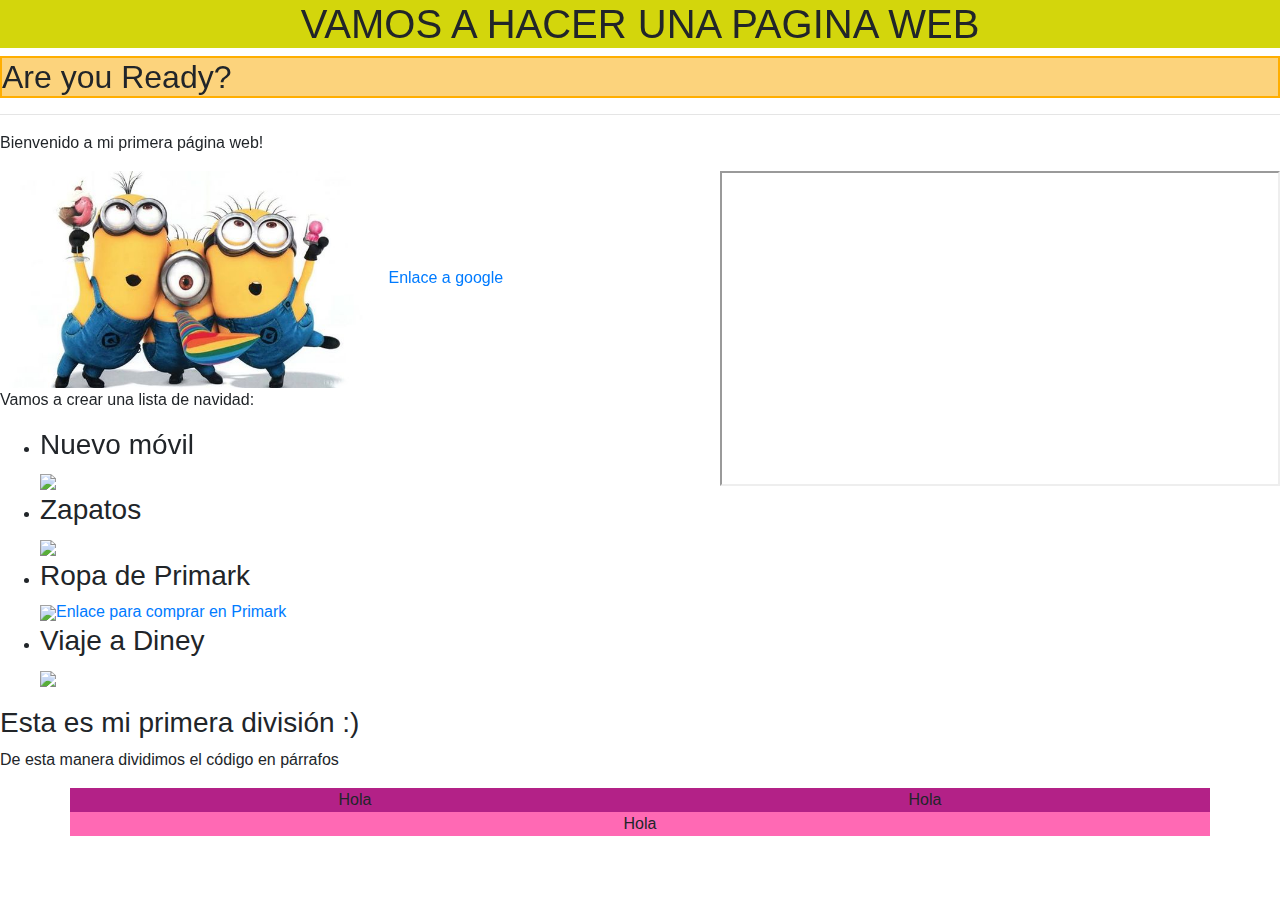
==== index.html @ 6cc50942 "Initial commit" ====
<!doctype html>
<html lang="es">
<head>
    <meta charset="UTF-8">
    <meta name="viewport" content="width=device-width, initial-scale=1, shrink-to-fit=no">
    <meta http-equiv="X-UA-Compatible" content="ie=edge">
    <title>Code Like a Girl - Madrid 2019</title>
    <link rel="stylesheet" type="text/css" href="css/styles.css">
    <link rel="stylesheet" href="https://stackpath.bootstrapcdn.com/bootstrap/4.4.1/css/bootstrap.min.css" integrity="sha384-Vkoo8x4CGsO3+Hhxv8T/Q5PaXtkKtu6ug5TOeNV6gBiFeWPGFN9MuhOf23Q9Ifjh" crossorigin="anonymous">

</head>
<body>
    <h1>VAMOS A HACER UNA PAGINA WEB</h1>
    <h2 class="subtitulo">Are you Ready?</h2>
    <hr>
    <p>Bienvenido a mi primera página web!</p>

    <img src="img\minions.jpg"width="30%"><iframe id="video_derecha" width="560" height="315" src="https://www.youtube.com/embed/U1YOjHFOq9Q?autoplay=1&mute=1"></iframe>

    <a href="https:\\www.google.com">Enlace a google</a>

    <p>Vamos a crear una lista de navidad:</p>

    <ul>
        <li><h3>Nuevo móvil</h3><img src="https://us.123rf.com/450wm/sabelskaya/sabelskaya1706/sabelskaya170600159/79814634-funky-tel%C3%A9fono-m%C3%B3vil-de-dibujos-animados-personaje-de-tel%C3%A9fono-inteligente-en-gafas-de-sol-ilustraci%C3%B3n-vectori.jpg?ver=6"width="15%"></li>
        <li><h3>Zapatos</h3><img src="https://img.vixdata.io/pd/jpg-large/es/sites/default/files/imj/imujer/t/tipos-de-zapatos-planos3.jpg"width="15%"></li>
        <li><h3>Ropa de Primark</h3></li>
        <img src="http://www.robatendencias.com/wp-content/uploads/2014/03/nueva-ropa-de-primark.jpg"width="15%"><a href="https://www.primark.com/es"target="_blank">Enlace para comprar en Primark</a>
        <li><h3>Viaje a Diney</h3><img src="https://media2.giphy.com/media/x28cIQSn19Tbi/giphy.gif"width="15%"></li>
    </ul>

    <div>
        <h3>Esta es mi primera división :)</h3>
        <p>De esta manera dividimos el código en párrafos</p>
    </div>

    <div class="container">
        <div class="row">
            <div class="col-md-6">Hola</div>
            <div class="col-md-6">Hola</div>
            <div class="col-md-12">Hola</div>
        </div>
    </div>

    <script src="https://code.jquery.com/jquery-3.4.1.slim.min.js" integrity="sha384-J6qa4849blE2+poT4WnyKhv5vZF5SrPo0iEjwBvKU7imGFAV0wwj1yYfoRSJoZ+n" crossorigin="anonymous"></script>
    <script src="https://cdn.jsdelivr.net/npm/popper.js@1.16.0/dist/umd/popper.min.js" integrity="sha384-Q6E9RHvbIyZFJoft+2mJbHaEWldlvI9IOYy5n3zV9zzTtmI3UksdQRVvoxMfooAo" crossorigin="anonymous"></script>
    <script src="https://stackpath.bootstrapcdn.com/bootstrap/4.4.1/js/bootstrap.min.js" integrity="sha384-wfSDF2E50Y2D1uUdj0O3uMBJnjuUD4Ih7YwaYd1iqfktj0Uod8GCExl3Og8ifwB6" crossorigin="anonymous"></script>
</body>
</html>
---- css/styles.css ----
h1 {
    text-align: center;
    background-color: #d3d60c;
}

.subtitulo {
    border: solid 2px;
    border-color: rgb(255, 174, 0);
    font-family: Verdana, Geneva, Tahoma, sans-serif;
    background-color: rgb(252, 211, 124);
}

#video_derecha {
    float: right;
}

.col-md-6 {
    text-align: center;
    background-color: rgb(179, 33, 135);
}

.col-md-12 {
    text-align: center;
    background-color: hotpink;
}
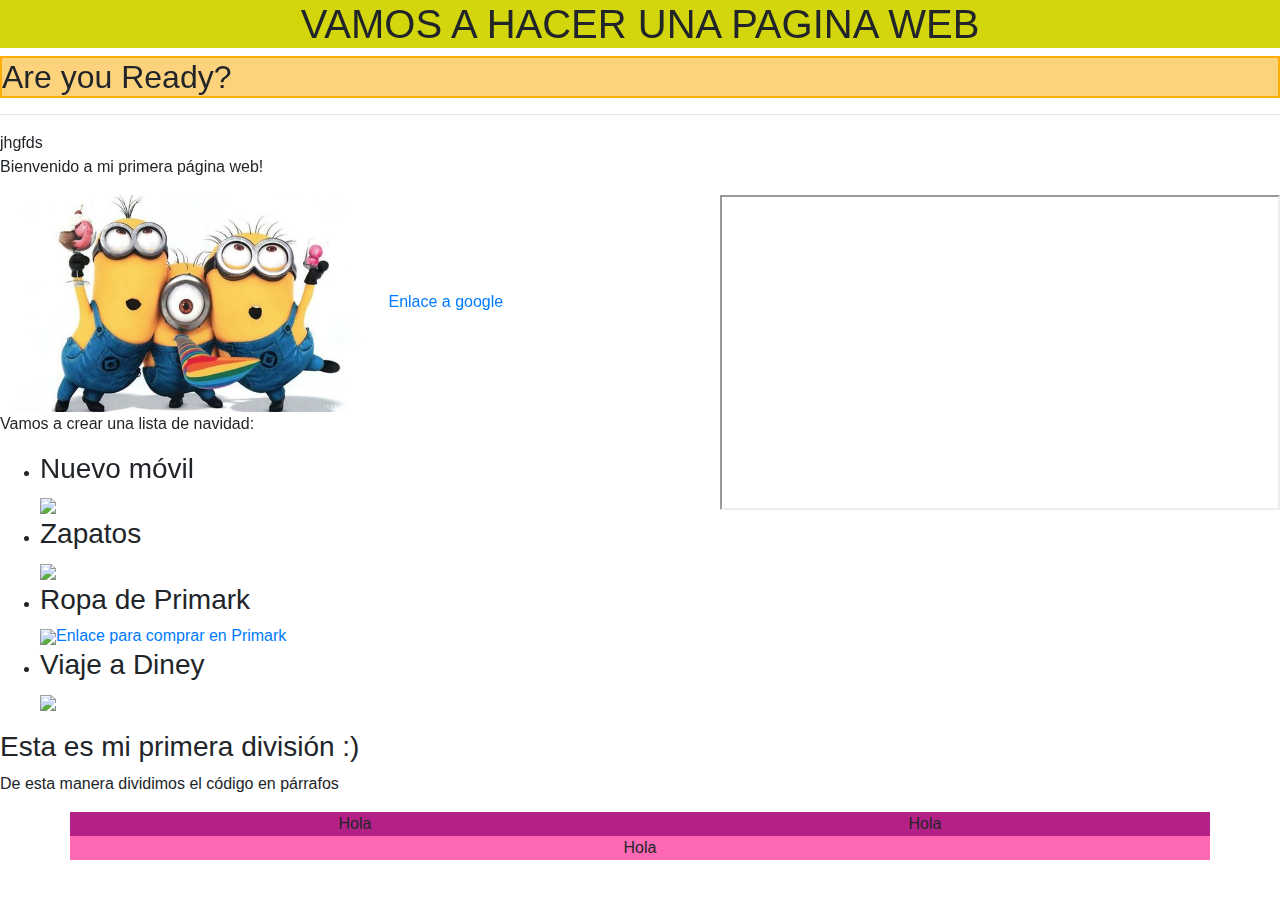
==== commit 0f083b73: "Update index.html" ====
--- a/index.html
+++ b/index.html
@@ -12,7 +12,7 @@
 <body>
     <h1>VAMOS A HACER UNA PAGINA WEB</h1>
     <h2 class="subtitulo">Are you Ready?</h2>
-    <hr>
+    <hr>jhgfds
     <p>Bienvenido a mi primera página web!</p>
 
     <img src="img\minions.jpg"width="30%"><iframe id="video_derecha" width="560" height="315" src="https://www.youtube.com/embed/U1YOjHFOq9Q?autoplay=1&mute=1"></iframe>
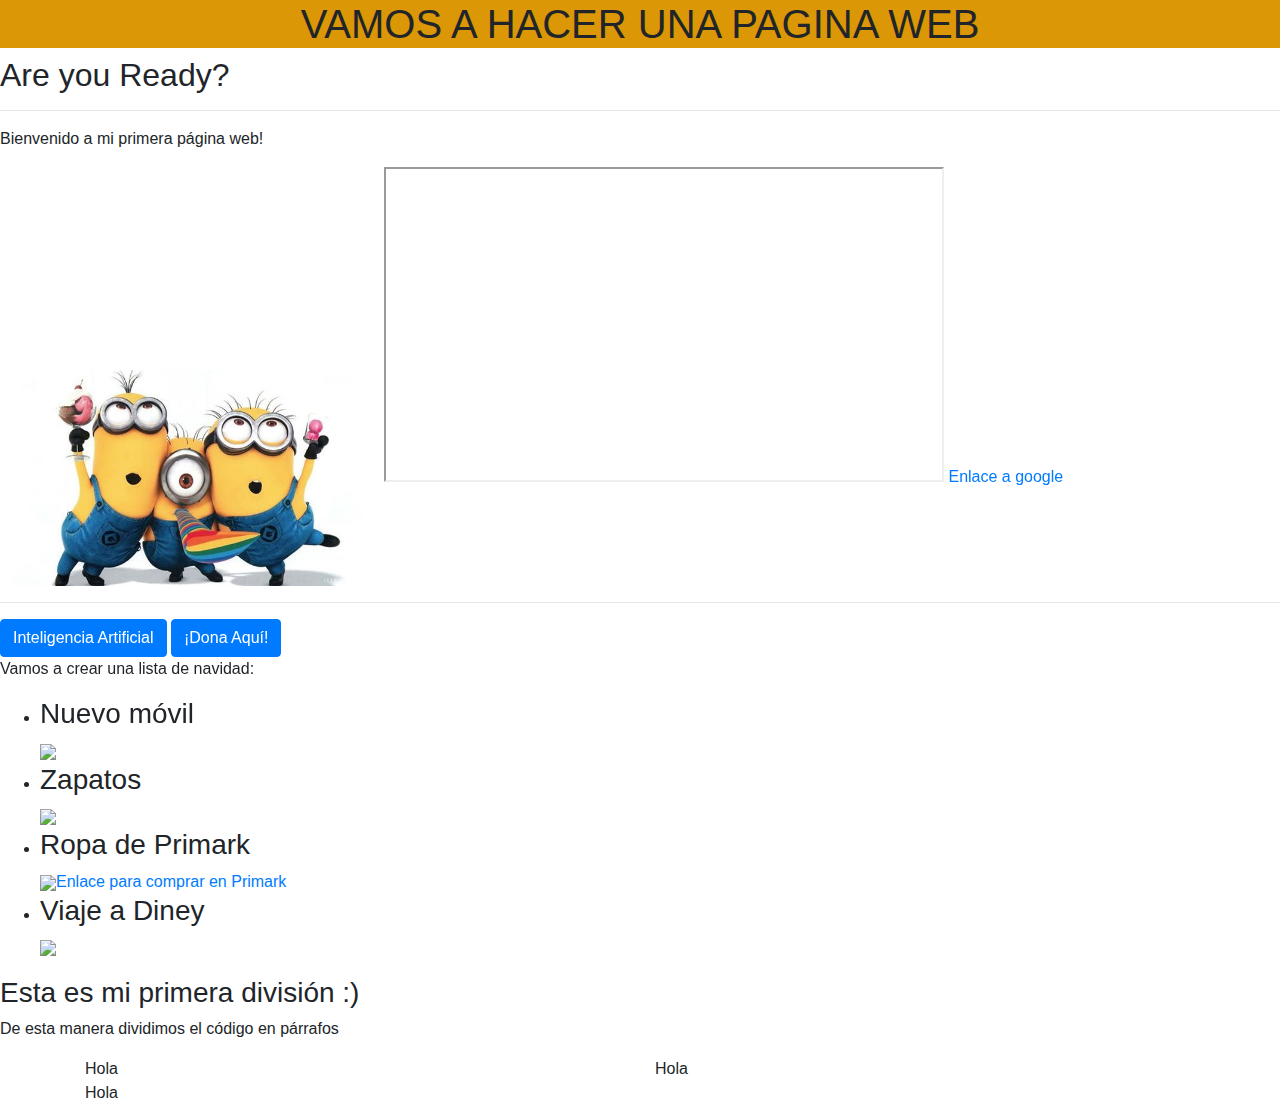
==== commit e5c192c9: "Initial commit" ====
--- a/index.html
+++ b/index.html
@@ -12,12 +12,18 @@
 <body>
     <h1>VAMOS A HACER UNA PAGINA WEB</h1>
     <h2 class="subtitulo">Are you Ready?</h2>
-    <hr>jhgfds
+    <hr>
     <p>Bienvenido a mi primera página web!</p>
 
     <img src="img\minions.jpg"width="30%"><iframe id="video_derecha" width="560" height="315" src="https://www.youtube.com/embed/U1YOjHFOq9Q?autoplay=1&mute=1"></iframe>
 
     <a href="https:\\www.google.com">Enlace a google</a>
+    <hr>
+    <div>
+        <button type="button" class="btn btn-primary">Inteligencia Artificial</button>
+        <button type="button" class="btn btn-primary">¡Dona Aquí!</button>
+    </div>
+    
 
     <p>Vamos a crear una lista de navidad:</p>
 
--- a/css/styles.css
+++ b/css/styles.css
@@ -1,7 +1,6 @@
 h1 {
     text-align: center;
-    background-color: #d3d60c;
-}
+    background-color: #db9705;
 
 .subtitulo {
     border: solid 2px;
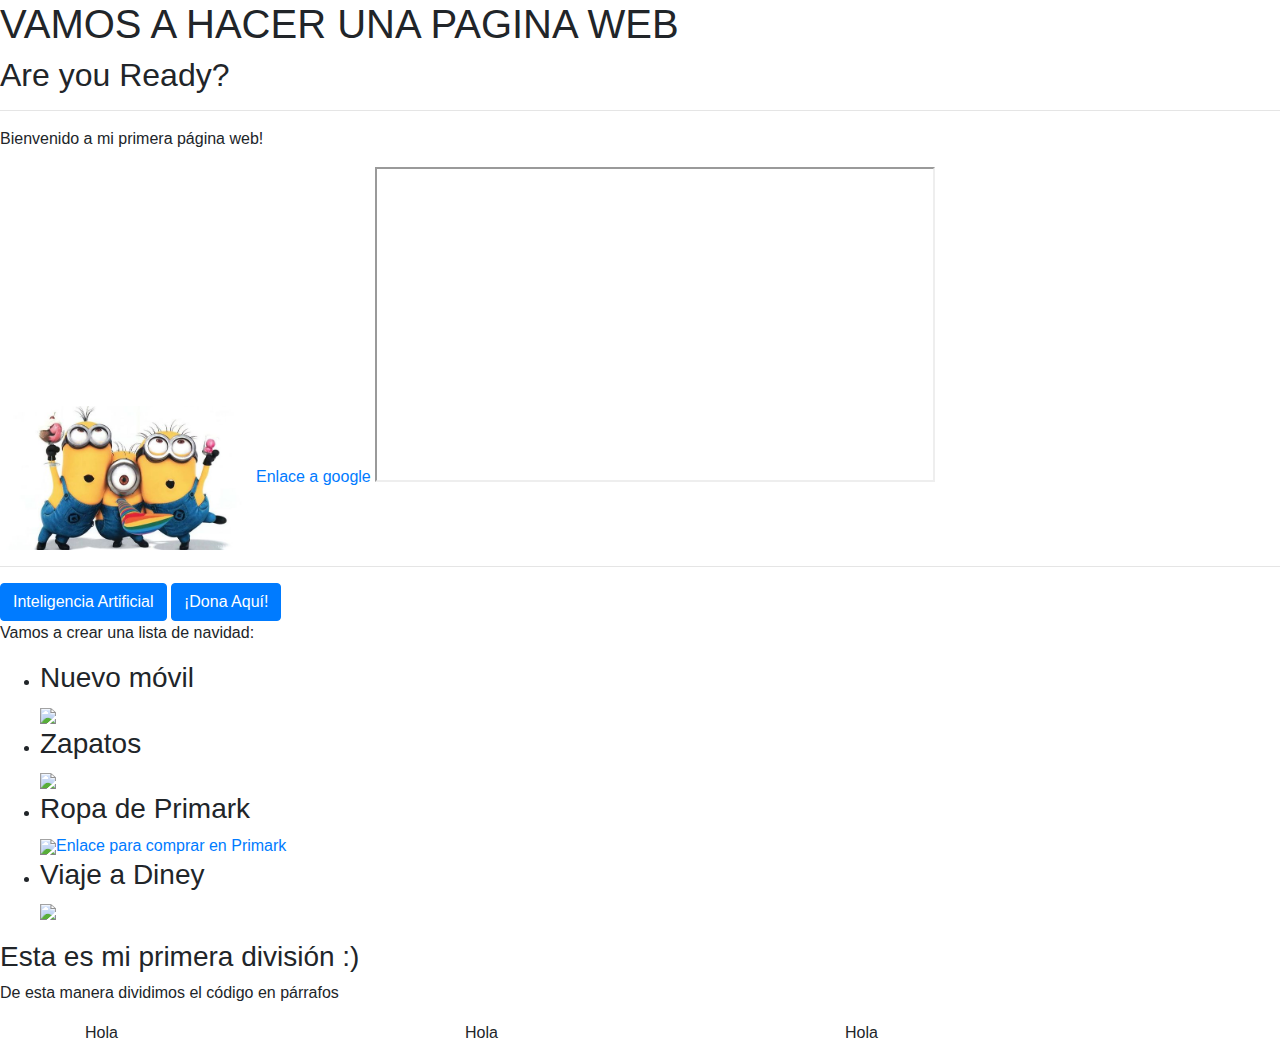
==== commit 2b87cb9a: "Initial commit" ====
--- a/index.html
+++ b/index.html
@@ -15,9 +15,9 @@
     <hr>
     <p>Bienvenido a mi primera página web!</p>
 
-    <img src="img\minions.jpg"width="30%"><iframe id="video_derecha" width="560" height="315" src="https://www.youtube.com/embed/U1YOjHFOq9Q?autoplay=1&mute=1"></iframe>
+    <img src="img\minions.jpg"width="20%"><a href="https:\\www.google.com">Enlace a google</a>
+    <iframe id="video_derecha" width="560" height="315" src="https://www.youtube.com/embed/U1YOjHFOq9Q?autoplay=1&mute=1"></iframe>
 
-    <a href="https:\\www.google.com">Enlace a google</a>
     <hr>
     <div>
         <button type="button" class="btn btn-primary">Inteligencia Artificial</button>
@@ -42,9 +42,9 @@
 
     <div class="container">
         <div class="row">
-            <div class="col-md-6">Hola</div>
-            <div class="col-md-6">Hola</div>
-            <div class="col-md-12">Hola</div>
+            <div class="col-md-4">Hola</div>
+            <div class="col-md-4">Hola</div>
+            <div class="col-md-4">Hola</div>
         </div>
     </div>
 
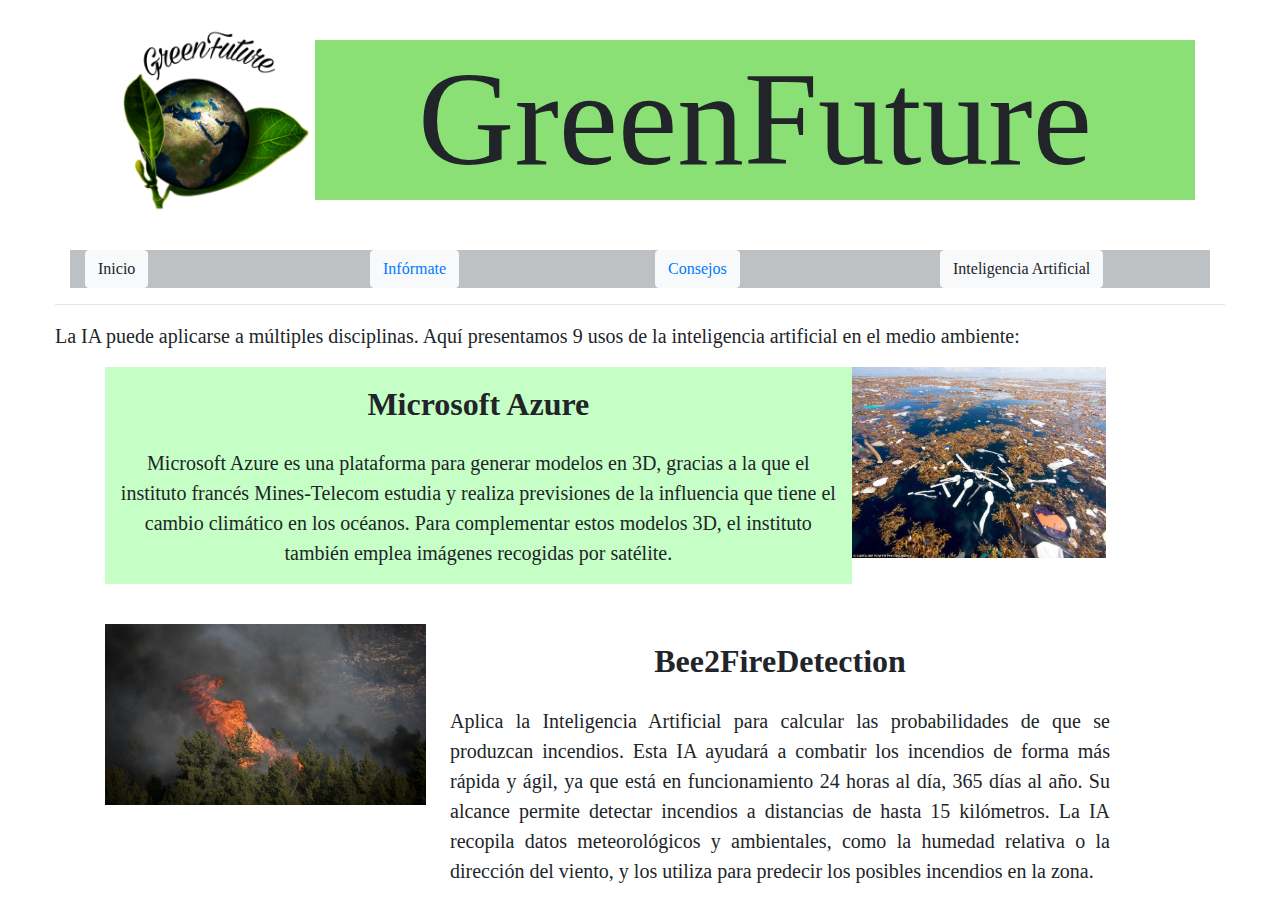
==== commit 727d9a9b: "initial commit" ====
--- a/index.html
+++ b/index.html
@@ -1,55 +1,67 @@
-<!doctype html>
+<!DOCTYPE html>
 <html lang="es">
 <head>
     <meta charset="UTF-8">
-    <meta name="viewport" content="width=device-width, initial-scale=1, shrink-to-fit=no">
+    <meta name="viewport" content="width=device-width, initial-scale=1.0">
     <meta http-equiv="X-UA-Compatible" content="ie=edge">
-    <title>Code Like a Girl - Madrid 2019</title>
-    <link rel="stylesheet" type="text/css" href="css/styles.css">
+    <title>Inteligencia Artificial</title>
     <link rel="stylesheet" href="https://stackpath.bootstrapcdn.com/bootstrap/4.4.1/css/bootstrap.min.css" integrity="sha384-Vkoo8x4CGsO3+Hhxv8T/Q5PaXtkKtu6ug5TOeNV6gBiFeWPGFN9MuhOf23Q9Ifjh" crossorigin="anonymous">
-
+    <link rel="stylesheet" type="text/css" href="css/styles2.css">
 </head>
 <body>
-    <h1>VAMOS A HACER UNA PAGINA WEB</h1>
-    <h2 class="subtitulo">Are you Ready?</h2>
+    <div class="container">
+        <div class="row">
+            <div class="col-md-2"><img src="img\PicsArt_12-26-03.06.12.png" width="250px" height="250px"></div>
+            <div class="col-md-10"><h1>GreenFuture</h1></div>
+            
+        </div>
+    </div>
+    <div class="container">
+            <div class="row">
+            <div id="cuadros" class="col-md"><button type="button" class="btn btn-light">Inicio</button></div>
+            <div id="cuadros" class="col-md"><button type="button" class="btn btn-light"> <a href="./info.html">Infórmate </a></button></div>
+            
+            <div id="cuadros" class="col-md"><button type="button" class="btn btn-light"> <a href=consejos.html>Consejos </a></button></div>
+                
+            <div id="cuadros" class="col-md"><button type="button" class="btn btn-light">Inteligencia Artificial</button></div>
+                    
+        </div>
+    </div>
     <hr>
-    <p>Bienvenido a mi primera página web!</p>
-
-    <img src="img\minions.jpg"width="20%"><a href="https:\\www.google.com">Enlace a google</a>
-    <iframe id="video_derecha" width="560" height="315" src="https://www.youtube.com/embed/U1YOjHFOq9Q?autoplay=1&mute=1"></iframe>
-
-    <hr>
-    <div>
-        <button type="button" class="btn btn-primary">Inteligencia Artificial</button>
-        <button type="button" class="btn btn-primary">¡Dona Aquí!</button>
-    </div>
-    
-
-    <p>Vamos a crear una lista de navidad:</p>
-
-    <ul>
-        <li><h3>Nuevo móvil</h3><img src="https://us.123rf.com/450wm/sabelskaya/sabelskaya1706/sabelskaya170600159/79814634-funky-tel%C3%A9fono-m%C3%B3vil-de-dibujos-animados-personaje-de-tel%C3%A9fono-inteligente-en-gafas-de-sol-ilustraci%C3%B3n-vectori.jpg?ver=6"width="15%"></li>
-        <li><h3>Zapatos</h3><img src="https://img.vixdata.io/pd/jpg-large/es/sites/default/files/imj/imujer/t/tipos-de-zapatos-planos3.jpg"width="15%"></li>
-        <li><h3>Ropa de Primark</h3></li>
-        <img src="http://www.robatendencias.com/wp-content/uploads/2014/03/nueva-ropa-de-primark.jpg"width="15%"><a href="https://www.primark.com/es"target="_blank">Enlace para comprar en Primark</a>
-        <li><h3>Viaje a Diney</h3><img src="https://media2.giphy.com/media/x28cIQSn19Tbi/giphy.gif"width="15%"></li>
-    </ul>
+    <div><p class="parrafo1">La IA puede aplicarse a múltiples disciplinas. Aquí presentamos 9 usos de la inteligencia artificial en el medio ambiente:</p></div>
 
     <div>
-        <h3>Esta es mi primera división :)</h3>
-        <p>De esta manera dividimos el código en párrafos</p>
-    </div>
-
-    <div class="container">
-        <div class="row">
-            <div class="col-md-4">Hola</div>
-            <div class="col-md-4">Hola</div>
-            <div class="col-md-4">Hola</div>
+        <div class="row margen1div">
+            <div class="col-md-8 container-fluid1">
+                <h2><strong>Microsoft Azure</strong></h2>
+                <p class="texto1">Microsoft Azure es una plataforma para generar modelos en 3D, gracias a la que el instituto francés Mines-Telecom 
+                    estudia y realiza previsiones de la influencia que tiene el cambio climático en los océanos. Para complementar 
+                    estos modelos 3D, el instituto también emplea imágenes recogidas por satélite.
+                </p>
+            </div>
+            <div class="col-md-4 padding0"><img src="img\microsoftazure.jpg"width="68%"></div>
         </div>
     </div>
 
-    <script src="https://code.jquery.com/jquery-3.4.1.slim.min.js" integrity="sha384-J6qa4849blE2+poT4WnyKhv5vZF5SrPo0iEjwBvKU7imGFAV0wwj1yYfoRSJoZ+n" crossorigin="anonymous"></script>
-    <script src="https://cdn.jsdelivr.net/npm/popper.js@1.16.0/dist/umd/popper.min.js" integrity="sha384-Q6E9RHvbIyZFJoft+2mJbHaEWldlvI9IOYy5n3zV9zzTtmI3UksdQRVvoxMfooAo" crossorigin="anonymous"></script>
-    <script src="https://stackpath.bootstrapcdn.com/bootstrap/4.4.1/js/bootstrap.min.js" integrity="sha384-wfSDF2E50Y2D1uUdj0O3uMBJnjuUD4Ih7YwaYd1iqfktj0Uod8GCExl3Og8ifwB6" crossorigin="anonymous"></script>
+    <div>
+        <div class="row margen2div">
+            <div class="col-md-4">
+                <img src="img\incendio.jpg"width="102%"></div>
+            <div class="col-md-8 container-fluid2">
+                <h2><strong>Bee2FireDetection</strong></h2>
+                <p class="texto2">Aplica la Inteligencia Artificial para calcular las probabilidades de que se produzcan incendios. 
+                    Esta IA ayudará a combatir los incendios de forma más rápida y ágil, ya que está en funcionamiento 24 horas 
+                    al día, 365 días al año. Su alcance permite detectar incendios a distancias de hasta 15 kilómetros. La IA recopila 
+                    datos meteorológicos y ambientales, como la humedad relativa o la dirección del viento, y los utiliza para predecir 
+                    los posibles incendios en la zona.
+                </p>
+            </div>
+        <div>
+    </div>
+
+<script src="https://code.jquery.com/jquery-3.4.1.slim.min.js" integrity="sha384-J6qa4849blE2+poT4WnyKhv5vZF5SrPo0iEjwBvKU7imGFAV0wwj1yYfoRSJoZ+n" crossorigin="anonymous"></script>
+<script src="https://cdn.jsdelivr.net/npm/popper.js@1.16.0/dist/umd/popper.min.js" integrity="sha384-Q6E9RHvbIyZFJoft+2mJbHaEWldlvI9IOYy5n3zV9zzTtmI3UksdQRVvoxMfooAo" crossorigin="anonymous"></script>
+<script src="https://stackpath.bootstrapcdn.com/bootstrap/4.4.1/js/bootstrap.min.js" integrity="sha384-wfSDF2E50Y2D1uUdj0O3uMBJnjuUD4Ih7YwaYd1iqfktj0Uod8GCExl3Og8ifwB6" crossorigin="anonymous"></script>
+
 </body>
 </html>--- a/css/styles2.css
+++ b/css/styles2.css
@@ -0,0 +1,64 @@
+
+body {
+    margin-right: 55px;
+    margin-left: 55px;
+    font-family: Georgia, 'Times New Roman', Times, serif;
+}
+
+.container-fluid1 {
+    background-color: rgb(197, 255, 197);
+}
+
+h2 {
+    font-family: Cambria, Cochin, Georgia, 'Times New Roman', Times, serif;
+    text-align: center;
+    margin-bottom: 25px;
+    margin-top: 18px;
+}
+
+.padding0 {
+    padding-right: 0px;
+    padding-left: 0px;
+}
+
+.margen1div {
+    margin-left: 50px;
+    margin-right: 0px;
+}
+
+.margen2div {
+    margin-left: 35px;
+    margin-right: 100px;
+    margin-top: 40px;
+}
+
+.texto1 {
+    text-align: center;
+    font-family: Georgia, 'Times New Roman', Times, serif;
+    font-size: 20px;
+}
+
+.texto2 {
+    text-align: justify;
+    font-family: Georgia, 'Times New Roman', Times, serif;
+    font-size: 20px;
+}
+
+.parrafo1 {
+    font-size: 20px;
+}
+
+h1 {
+    text-align: center;
+    background-color: rgba(65, 204, 31, 0.616);
+    font-family: Times;
+    font-size: 100pt;
+    font-weight: 500;;
+    margin-top: 40px;
+    margin-left: 40px;
+}
+
+#cuadros {
+    background-color: rgba(67, 77, 82, 0.349);
+    size: 15pt;
+}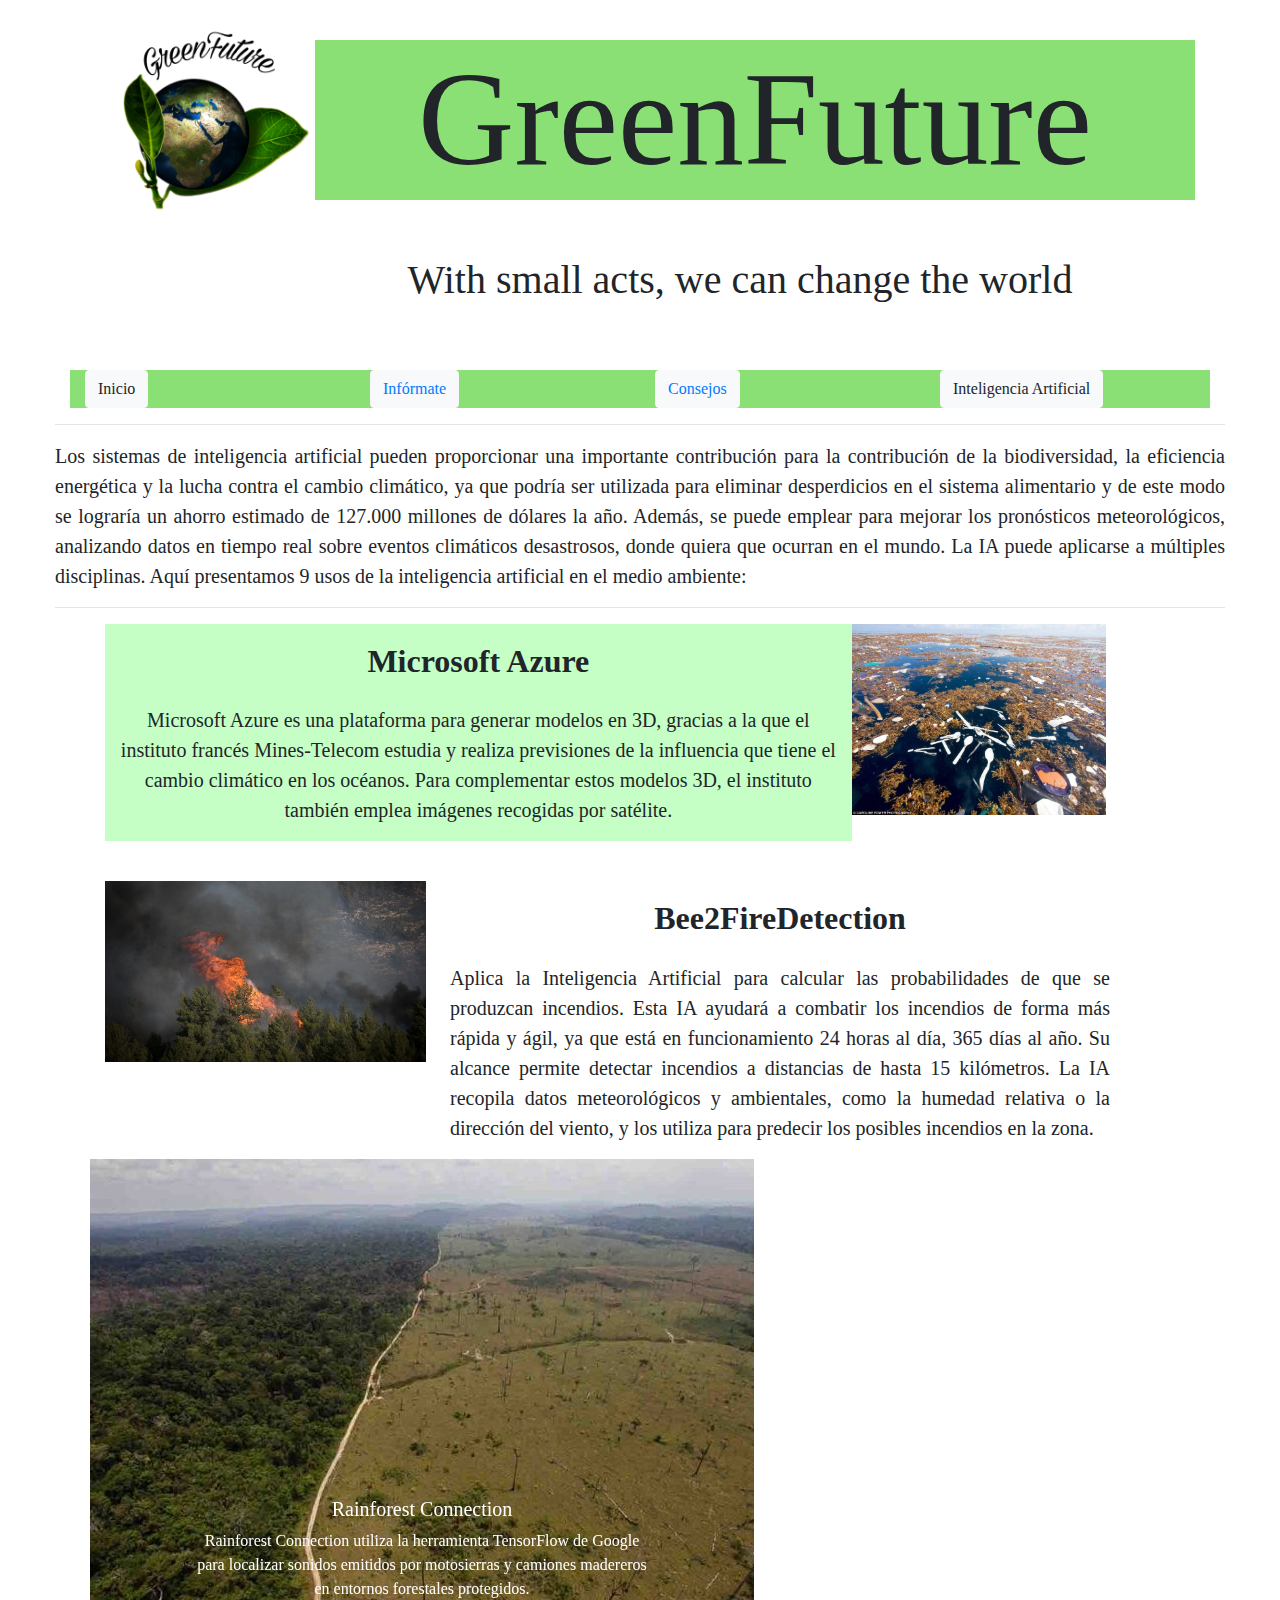
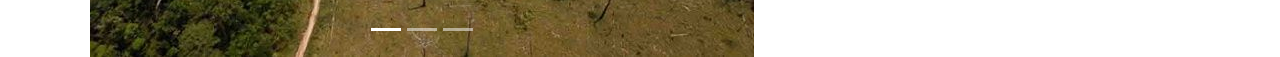
==== commit 35b5d300: "innitial commit" ====
--- a/index.html
+++ b/index.html
@@ -16,6 +16,12 @@
             
         </div>
     </div>
+
+    <div>
+            <p class="frase"> With small acts, we can change the world</p>
+    </div>
+
+
     <div class="container">
             <div class="row">
             <div id="cuadros" class="col-md"><button type="button" class="btn btn-light">Inicio</button></div>
@@ -27,8 +33,17 @@
                     
         </div>
     </div>
+
     <hr>
-    <div><p class="parrafo1">La IA puede aplicarse a múltiples disciplinas. Aquí presentamos 9 usos de la inteligencia artificial en el medio ambiente:</p></div>
+    <div><p class="parrafo1">Los sistemas de inteligencia artificial pueden proporcionar una importante contribución para la 
+        contribución de la biodiversidad, la eficiencia energética y la lucha contra el cambio climático, ya que 
+        podría ser utilizada para eliminar desperdicios en el sistema alimentario y de este modo se lograría un ahorro estimado 
+        de 127.000 millones de dólares la año. Además, se puede emplear para mejorar los pronósticos meteorológicos, 
+        analizando datos en tiempo real sobre eventos climáticos desastrosos, donde quiera que ocurran en el mundo. La IA puede 
+        aplicarse a múltiples disciplinas. Aquí presentamos 9 usos de la inteligencia artificial en el medio ambiente:</p>
+    </div>
+    
+    <hr>
 
     <div>
         <div class="row margen1div">
@@ -59,6 +74,31 @@
         <div>
     </div>
 
+    <div id="carouselExampleCaptions" class="carousel slide" data-ride="carousel">
+            <ol class="carousel-indicators">
+              <li data-target="#carouselExampleCaptions" data-slide-to="0" class="active"></li>
+              <li data-target="#carouselExampleCaptions" data-slide-to="1"></li>
+              <li data-target="#carouselExampleCaptions" data-slide-to="2"></li>
+            </ol>
+            <div class="carousel-inner">
+              <div class="carousel-item active">
+                <img src="img\bosque.jpg" class="d-block w-100" alt="...">
+                <div class="carousel-caption d-none d-md-block">
+                  <h5>Rainforest Connection</h5>
+                  <p>Rainforest Connection utiliza la herramienta TensorFlow de Google para localizar sonidos emitidos por 
+                      motosierras y camiones madereros en entornos forestales protegidos.</p>
+                </div>
+            </div>
+            <div class="carousel-item">
+                <img src="img\flores.jpg" class="d-block w-100" alt="...">
+                <div class="carousel-caption d-none d-md-block">
+                    <h5>AI for Earth</h5>
+                    <p>AI For Earth es un proyecto de Microsoft que financia iniciativas que utilicen Inteligencia 
+                        Artificial para abordar una de estas cuatro áreas vitales para construir un futuro sostenible: el clima, 
+                        la biodiversidad, el agua y la agricultura.</p>
+                </div>
+
+
 <script src="https://code.jquery.com/jquery-3.4.1.slim.min.js" integrity="sha384-J6qa4849blE2+poT4WnyKhv5vZF5SrPo0iEjwBvKU7imGFAV0wwj1yYfoRSJoZ+n" crossorigin="anonymous"></script>
 <script src="https://cdn.jsdelivr.net/npm/popper.js@1.16.0/dist/umd/popper.min.js" integrity="sha384-Q6E9RHvbIyZFJoft+2mJbHaEWldlvI9IOYy5n3zV9zzTtmI3UksdQRVvoxMfooAo" crossorigin="anonymous"></script>
 <script src="https://stackpath.bootstrapcdn.com/bootstrap/4.4.1/js/bootstrap.min.js" integrity="sha384-wfSDF2E50Y2D1uUdj0O3uMBJnjuUD4Ih7YwaYd1iqfktj0Uod8GCExl3Og8ifwB6" crossorigin="anonymous"></script>
--- a/css/styles2.css
+++ b/css/styles2.css
@@ -46,6 +46,7 @@
 
 .parrafo1 {
     font-size: 20px;
+    text-align: justify;
 }
 
 h1 {
@@ -59,6 +60,19 @@
 }
 
 #cuadros {
-    background-color: rgba(67, 77, 82, 0.349);
+    background-color: rgba(65, 204, 31, 0.616);
     size: 15pt;
-}+}
+
+.frase {
+    text-align: center;
+    font-family: Georgia;
+    margin-left: 200px;
+    margin-bottom: 60px;
+    font-size: 30pt;
+}
+
+.carousel-inner {
+    width: 100%;
+    height: auto;
+}
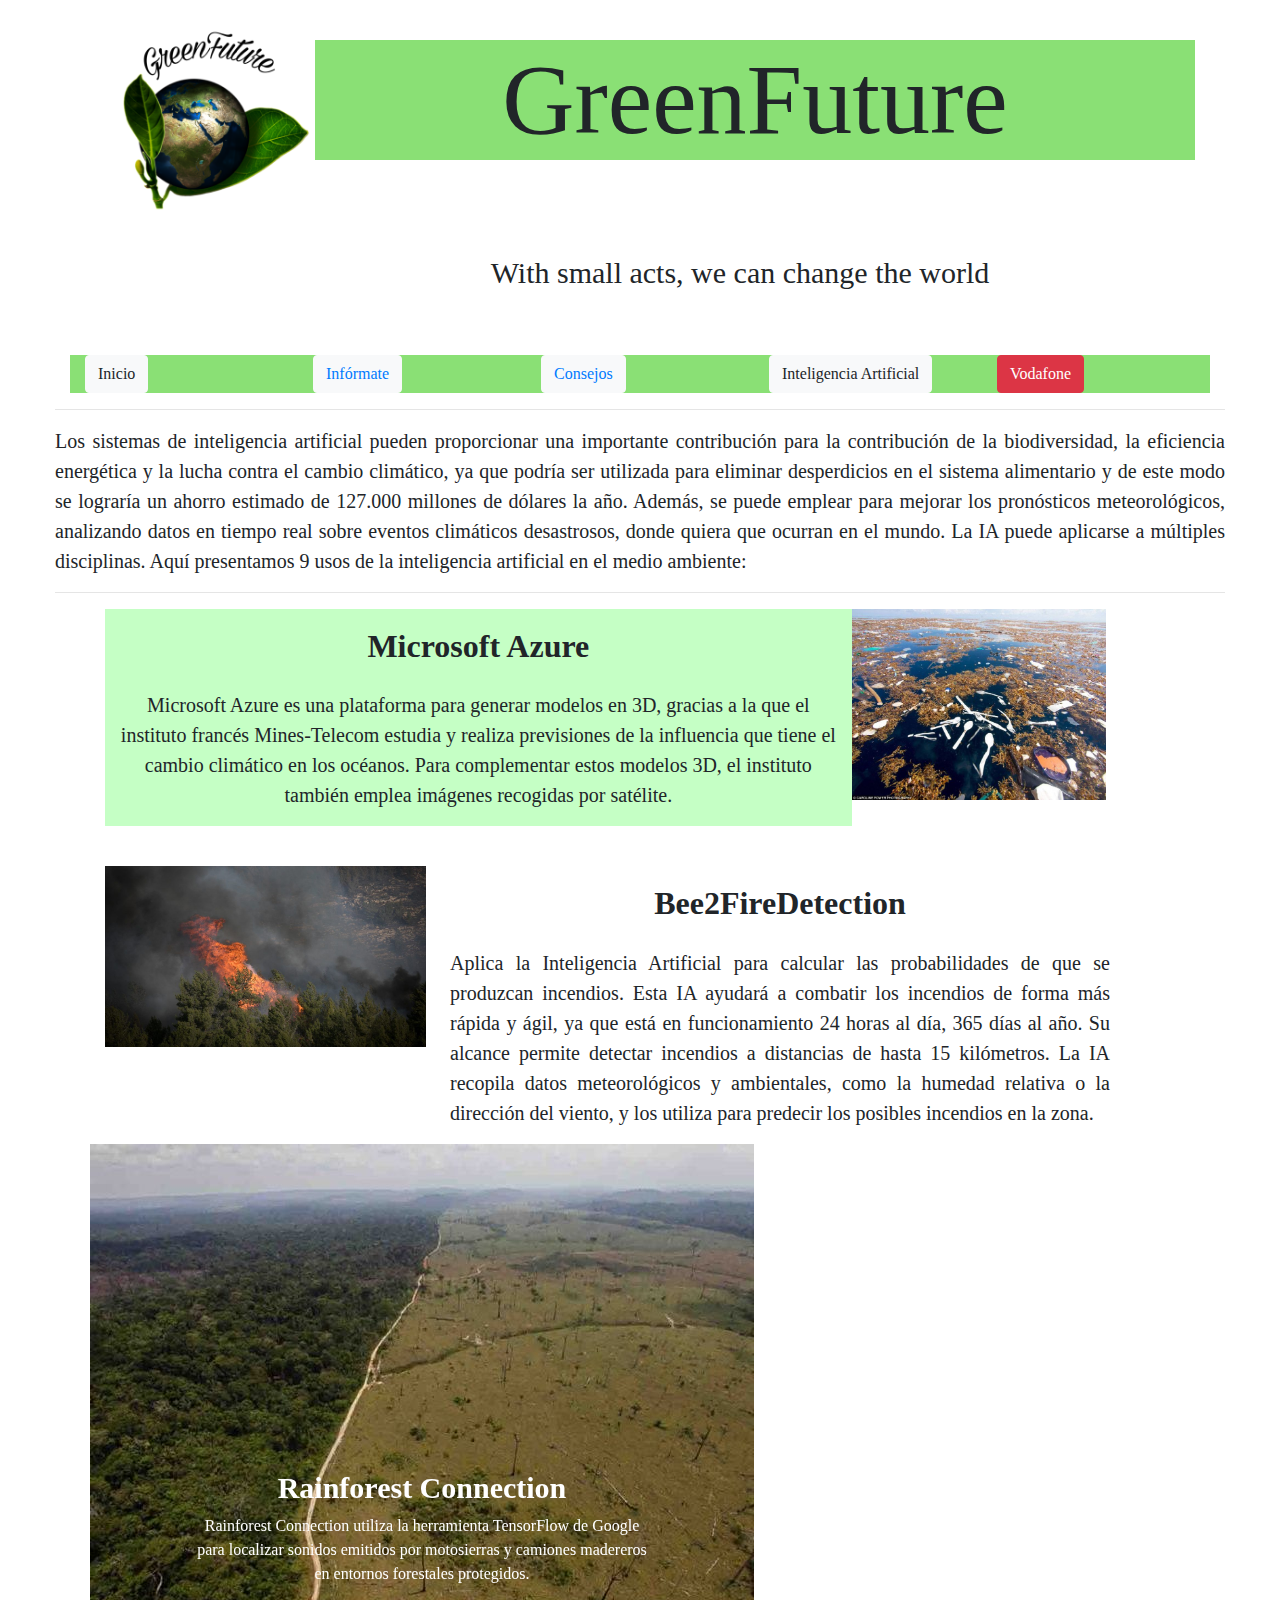
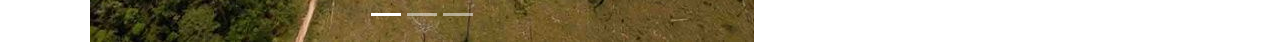
==== commit 5433b55b: "Initial commit" ====
--- a/index.html
+++ b/index.html
@@ -30,6 +30,7 @@
             <div id="cuadros" class="col-md"><button type="button" class="btn btn-light"> <a href=consejos.html>Consejos </a></button></div>
                 
             <div id="cuadros" class="col-md"><button type="button" class="btn btn-light">Inteligencia Artificial</button></div>
+            <div id="cuadros" class="col-md"><button type="button" class="btn btn-danger">Vodafone</button></div>
                     
         </div>
     </div>
@@ -74,7 +75,7 @@
         <div>
     </div>
 
-    <div id="carouselExampleCaptions" class="carousel slide" data-ride="carousel">
+    <div id="carouselExampleCaptions" class="carousel slide" data-ride="carousel" class="carouselinfo">
             <ol class="carousel-indicators">
               <li data-target="#carouselExampleCaptions" data-slide-to="0" class="active"></li>
               <li data-target="#carouselExampleCaptions" data-slide-to="1"></li>
@@ -84,7 +85,7 @@
               <div class="carousel-item active">
                 <img src="img\bosque.jpg" class="d-block w-100" alt="...">
                 <div class="carousel-caption d-none d-md-block">
-                  <h5>Rainforest Connection</h5>
+                  <h5><strong>Rainforest Connection</strong></h5>
                   <p>Rainforest Connection utiliza la herramienta TensorFlow de Google para localizar sonidos emitidos por 
                       motosierras y camiones madereros en entornos forestales protegidos.</p>
                 </div>
@@ -92,12 +93,13 @@
             <div class="carousel-item">
                 <img src="img\flores.jpg" class="d-block w-100" alt="...">
                 <div class="carousel-caption d-none d-md-block">
-                    <h5>AI for Earth</h5>
+                    <h5><strong>AI for Earth</strong></h5>
                     <p>AI For Earth es un proyecto de Microsoft que financia iniciativas que utilicen Inteligencia 
                         Artificial para abordar una de estas cuatro áreas vitales para construir un futuro sostenible: el clima, 
                         la biodiversidad, el agua y la agricultura.</p>
                 </div>
-
+            </div>
+    </div>
 
 <script src="https://code.jquery.com/jquery-3.4.1.slim.min.js" integrity="sha384-J6qa4849blE2+poT4WnyKhv5vZF5SrPo0iEjwBvKU7imGFAV0wwj1yYfoRSJoZ+n" crossorigin="anonymous"></script>
 <script src="https://cdn.jsdelivr.net/npm/popper.js@1.16.0/dist/umd/popper.min.js" integrity="sha384-Q6E9RHvbIyZFJoft+2mJbHaEWldlvI9IOYy5n3zV9zzTtmI3UksdQRVvoxMfooAo" crossorigin="anonymous"></script>
--- a/css/styles2.css
+++ b/css/styles2.css
@@ -53,7 +53,7 @@
     text-align: center;
     background-color: rgba(65, 204, 31, 0.616);
     font-family: Times;
-    font-size: 100pt;
+    font-size: 100px;
     font-weight: 500;;
     margin-top: 40px;
     margin-left: 40px;
@@ -69,10 +69,14 @@
     font-family: Georgia;
     margin-left: 200px;
     margin-bottom: 60px;
-    font-size: 30pt;
+    font-size: 30px;
 }
 
 .carousel-inner {
     width: 100%;
     height: auto;
 }
+
+h5 {
+    font-size: 30px;
+}